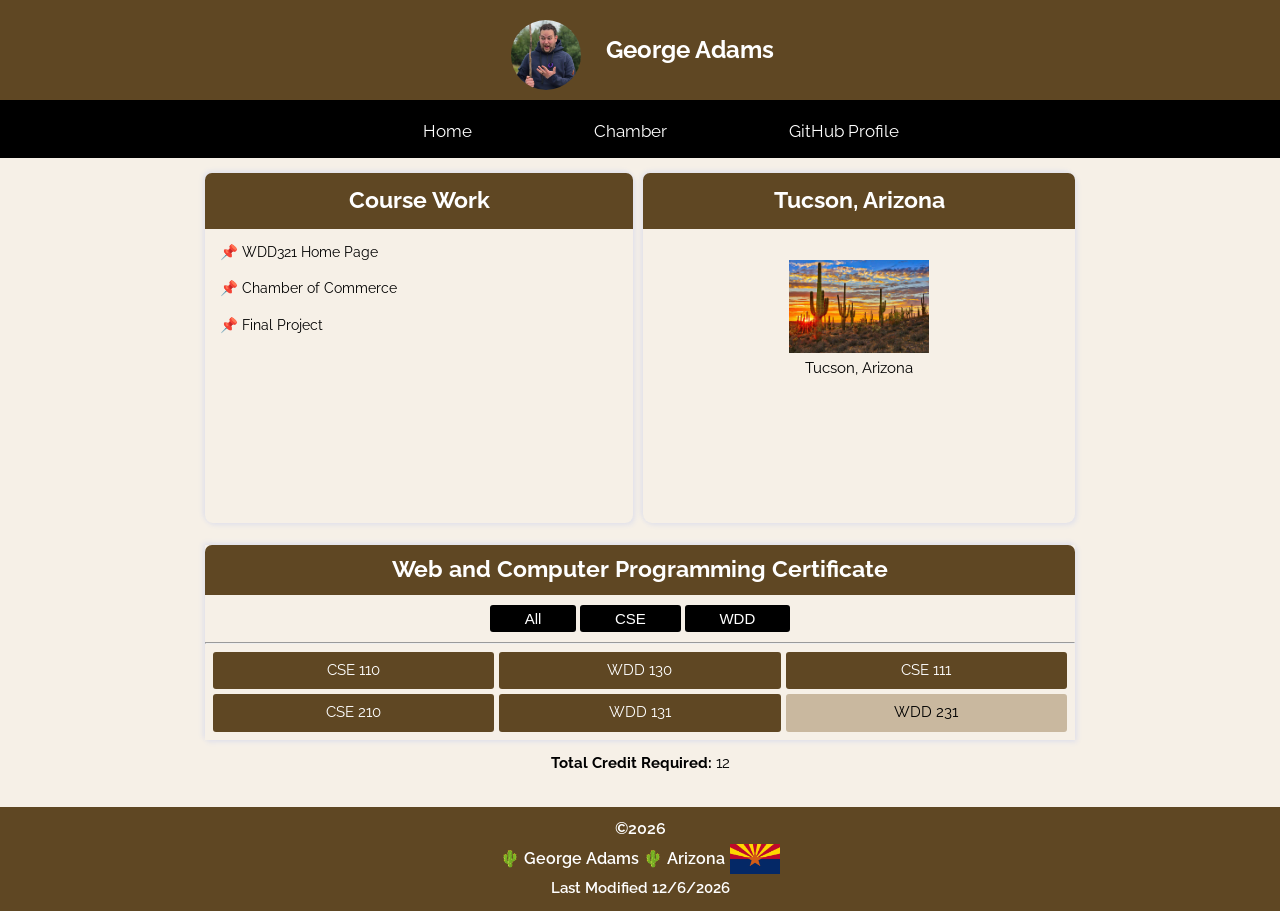
==== index.html @ 15eacf14 "test" ====
<!DOCTYPE html>
<html lang="en-US">

<head>
    <meta charset="UTF-8">
    <meta name="viewport" content="width=device-width, initial-scale=1.0">
    <meta name="author" content="George Adams">
    <meta name="description" content="Home Page for WDD231 - Web Development. This will be the main page for the course and will contain links to all of the assignments.">
    <title>WDD 231 - Course Home Page | George Adams</title>

    <link rel="preconnect" href="https://fonts.googleapis.com">
    <link rel="preconnect" href="https://fonts.gstatic.com" crossorigin>
    <link href="https://fonts.googleapis.com/css2?family=Quicksand:wght@300..700&family=Raleway:ital,wght@0,100..900;1,100..900&display=swap" rel="stylesheet">
    <link rel="icon" href="images/logo.jpeg" sizes="16x16" type="image/jpeg">

    <link rel="stylesheet" href="styles/normalize.css" media="screen">
    <link rel="stylesheet" href="styles/index.css" media="screen">
    <link rel="stylesheet" href="styles/index-large.css" media="screen">
    <script src="scripts/index.js" defer></script>
    <script src="scripts/course-list-array.js" defer></script>
</head>

<body>

    <div class="intro-container">
        <img src="images/profile.jpg" alt="Photo of George Adams">
        <h1>George Adams</h1>
        <span id="menu">☰</span>
    </div>

    <header>
        <nav class="nav-links">
            <a href="#"> <span class="close-menu">✖</span> </a>
            <a href="index.html">Home</a>
            <a href="chamber/index.html">Chamber</a>
            <a href="https://github.com/facelessfcls">GitHub Profile</a>
        </nav>
    </header>

    <main>
        <div class="main-container">
            <section class="tag-one">
                <h2>Course Work</h2>
                <ul>
                    <li class="course-taken">📌 WDD321 Home Page</li>
                    <li class="course-taken">📌 Chamber of Commerce</li>
                    <li class="course-taken">📌 Final Project</li>
                </ul>
            </section>

            <section class="tag-two">
                <h2>Tucson, Arizona</h2>
                <img src="images/zona.jpg" width="1724" height="2594" alt="Tucson, Arizona">
                <p>Tucson, Arizona</p>
            </section>

            <section class="tag-three">
                <h2>Web and Computer Programming Certificate</h2>

                <div class="btn-container">
                    <button class="all-course">All</button>
                    <button class="cse-course">CSE</button>
                    <button class="wdd-course">WDD</button>
                </div>
                <hr>
                <div class="courses-container"></div>
            </section>

        </div>
        <span class="total-credit"></span>
        <dialog id="course-details"></dialog>
    </main>

    <footer class="footer-nav">

        <span id="currentYear">&copy;</span>

        <div class="flag-name">
            <p> 🌵 George Adams 🌵 Arizona </p>
            <img src="images/az-flag.jpg" alt="Arizona Flag" loading="lazy">
        </div>
        <p id="lastModified"></p>

    </footer>
    
</body>

</html>
---- styles/index.css ----
*,
*::before,
*::after {
    box-sizing: border-box;
    padding: 0;
    margin: 0;
}

:root {
    --primary-color: #F6F0E7;
    --secondary-color: #5F4723;
    --accent-color1: #E8D9C2;
}

body {
    font-family: "Gill Sans MT", Raleway, Quicksand, "Humanst521 BT", sans-serif;
    background-color: var(--primary-color);
    font-size: 15px;
}

main {
    padding: 15px;
}





#menu {
    font-size: 26px;
    line-height: 100px;
    padding-right: 10px;
    cursor: pointer;
    /* transition: 50s ease-in; */
}


.intro-container {
    width: 100%;
    height: 100px;
    background-color: var(--secondary-color);
    display: flex;
    flex-direction: row;
    justify-content: space-around;
    color: white;
}

.intro-container h1 {
    line-height: 70px;
    font-family: Raleway, sans-serif;
    font-size: 1.5rem;
    text-align: center;
}

.intro-container img {
    border-radius: 50%;
    padding: 5px;
    width: 80px;
    height: 80px;
    object-fit: cover;
    margin-top: 10px;
}


.nav-links {
    display: none;
    background-color: #5F4723;
    width: 200px;
    height: 300px;
    text-align: center;
    padding-top: 17px;
    position: absolute;
    top: 0;
    right: 0;
    z-index: 1;
    transition: 25s ease;
}

.nav-links a {
    display: flex;
    flex-direction: column;
    padding: 12px;
    text-decoration: none;
    color: white;
    font-size: 1.2rem;
}

.nav-links a:hover {
    color: #c9b89f;
}

/* .nav-links a:active {
    text-decoration: underline white 3px;
} */

.close-menu {
    font-size: 26px;
    color: white;
    position: relative;
    top: 0;
    left: -40%;
}



.tag-one {
    height: 350px;
    box-shadow: 2px 2px 5px #e1e1ea, -2px -2px 5px #e1e1ea;
    border-radius: 8px;
}

.tag-one h2 {
    background-color: #5F4723;
    text-align: center;
    padding: 15px;
    color: white;
    font-family: Raleway, sans-serif;
    border-radius: 7px 7px 0 0;
}

.tag-one .course-taken {
    font-size: .9rem;
    padding: 5px;
    padding-left: 15px;
    margin-top: 10px;
}

.tag-one ul {
    list-style-type: none;
}



.tag-two {
    text-align: center;
    height: 350px;
    margin-top: 20px;
    box-shadow: 2px 2px 5px #e1e1ea, -2px -2px 5px #e1e1ea;
    border-radius: 9px;
}

.tag-two h2 {
    background-color: #5F4723;
    color: white;
    text-align: center;
    padding: 15px;
    font-family: Raleway, sans-serif;
    border-radius: 7px 7px 0 0;

}

.tag-two img {
    padding: 15px 0 3px 0;
    width: 140px;
    height: auto;
    margin-top: 16px;
}




.tag-three {
    box-shadow: 2px 2px 5px #e1e1ea, -2px -2px 5px #e1e1ea;
    margin-top: 12px;

}

.tag-three h2 {
    padding: 12px;
    color: white;
    background-color: #5F4723;
    text-align: center;
    font-family: Raleway, sans-serif;
    border-radius: 7px 7px 0 0;

}

.btn-container {
    text-align: center;
}

.btn-container button {
    padding: 5px 12.2%;
    gap: 3px;
    margin: 10px 0;
    border-radius: 3px;
    background-color: black;
    color: white;
    border: none;
    font-family: "Gill Sans MT", sans-serif;
    cursor: pointer;

}

.btn-container button:hover {
    background-color: rgb(42, 39, 39);
}

.courses-container {
    display: flex;
    flex-direction: column;
    padding: 8px;
    gap: 10px;
}

.courses-container span {
    padding: 10px;
    color: white;
    background-color: #5F4723;
    text-align: center;
    border-radius: 3px;
    cursor: pointer;
}

.courses-container .incomplete {
    background-color: #c9b89f;
    color: black;
}

.total-credit {
    display: block;
    text-align: center;
    margin-top: 15px;
}


dialog {
    border: 1px solid rgba(0, 0, 0, 0.1);
    border-radius: .25rem;
    padding: 1rem;
    background-color: #fff;
    box-shadow: 0 0 3rem #777;
    width: 90%;
    max-width: 600px;
}

::backdrop {
    background-color: rgba(0, 0, 0, 0.5);
}

dialog button {
    position: absolute;
    top: 23px;
    right: 23px;
    padding: .5rem 1rem;
    border: 1px solid rgba(0, 0, 0, 0.1);
}








.footer-nav {
    margin-top: 20px;
    background-color: var(--secondary-color);
    color: white;
    padding: 13px;
    font-family: Raleway, sans-serif;
    text-align: center;
    display: flex;
    justify-content: center;
    align-items: center;
    flex-direction: column;
    gap: 3px;
}


.flag-name {
    display: flex;
    flex-direction: row;
    gap: 5px;
    text-align: center;
    padding: 3px;
    align-items: center;
}

#currentYear,
.flag-name {
    font-size: 1rem;
    font-weight: 600;
}

.flag-name img {
    width: 50px;
    height: 30px;
}


#lastModified {
    font-weight: 600;
}
---- styles/index-large.css ----
@media screen and (min-width: 1000px ) {
    main {
        max-width: 900px;
        margin: 0 auto;
    }

    #menu {
        display: none;
    }

    .intro-container {
        justify-content: center;
        align-items: center;
        gap: 20px; 
    
    }

    header {
        width: 100%;
        height: 58px;
        background-color: black;
    }
    

    .nav-links {
        display: flex;
        position: relative;
        justify-content: space-around;
        margin: 0 auto;
        max-width: 800px;
        width: 100%;
        height: 55px;
        background-color: transparent;
        padding-right: 80px;
    }
    
    .nav-links a {
        font-size: 1.09rem;
        padding-top: 0;
        margin-top: 4px;
    }
    
    .close-menu {
        display: none;
    }


    .main-container {
        display: grid;
        gap: 10px;
    }
    
    .tag-three {
        grid-column: 1/3;
    }
    
    .tag-one {
        grid-column: 1/2;
    }
    
    .tag-two {
        grid-column: 2/3;
        margin-top: 0;

    }
    
    .courses-container {
        display: grid;
        grid: auto/ 1fr 1fr 1fr;
        gap: 5px;
    }

    .btn-container button {
        padding: 5px 4%;
    }
}
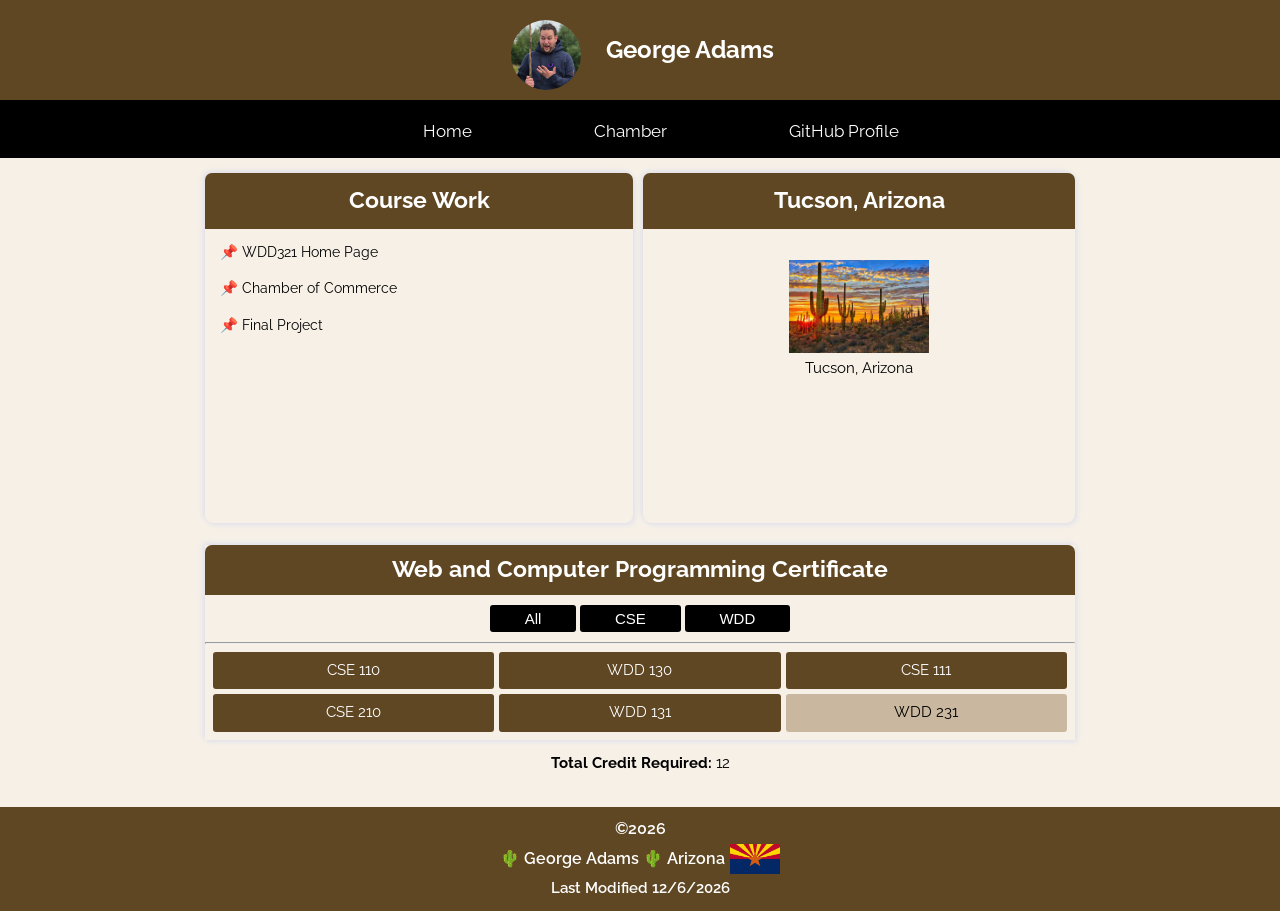
==== commit 7fbae7c7: "activities" ====
--- a/index.html
+++ b/index.html
@@ -8,10 +8,16 @@
     <meta name="description" content="Home Page for WDD231 - Web Development. This will be the main page for the course and will contain links to all of the assignments.">
     <title>WDD 231 - Course Home Page | George Adams</title>
 
+    <meta property="og:title" content="Facebook - A Social Media website used to connect with friends and family.">
+    <meta property="og:description" content="Explore status updates, photos, and videos shared by friends and family.">
+    <meta property="og:image" content="www.facebook.com/images/facebook-image.jpg">
+    <meta property="og:url" content="www.facebook.com">
+
     <link rel="preconnect" href="https://fonts.googleapis.com">
     <link rel="preconnect" href="https://fonts.gstatic.com" crossorigin>
     <link href="https://fonts.googleapis.com/css2?family=Quicksand:wght@300..700&family=Raleway:ital,wght@0,100..900;1,100..900&display=swap" rel="stylesheet">
     <link rel="icon" href="images/logo.jpeg" sizes="16x16" type="image/jpeg">
+    <link rel="icon" href="favicon.ico">
 
     <link rel="stylesheet" href="styles/normalize.css" media="screen">
     <link rel="stylesheet" href="styles/index.css" media="screen">
